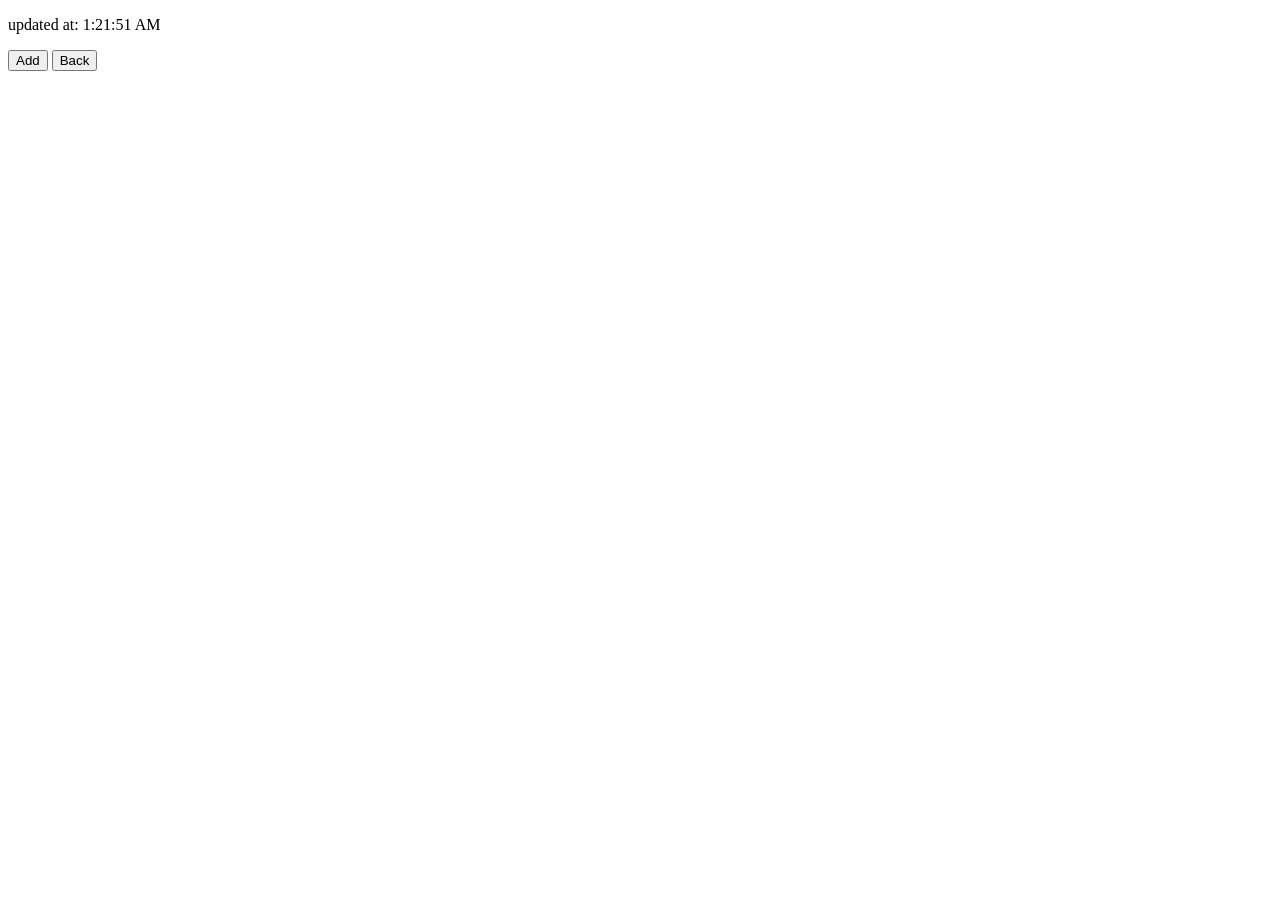
==== writer.html @ 24eaaa22 "lab1 completed" ====
<!DOCTYPE html>
<html lang="en">

<head>
    <meta charset="UTF-8">
    <meta name="viewport" content="width=device-width, initial-scale=1.0">
    <title>Writer.html</title>
    <link rel="stylesheet" href="./css/style.css">
</head>

<body>
    <div class="timeDiv"></div>
    <p id="time"></p>
    </div>

    <div id="notesContainer"></div>
    <button type="button" id="addNotes">Add</button>
    <button id="backButton">Back</button>

</body>
<script src="js/script.js"></script>
<script src="js/writer.js"></script>



</html>
---- css/style.css ----
.note-container {
	display: flex;
	justify-content: start;
	margin: 2px;
}

.note-container textarea {
	/* word-wrap: normal; */
	width: 500px;
	height: 100px;
}

.note-container button {
	margin-left: 2px;
	align-items: center;
}
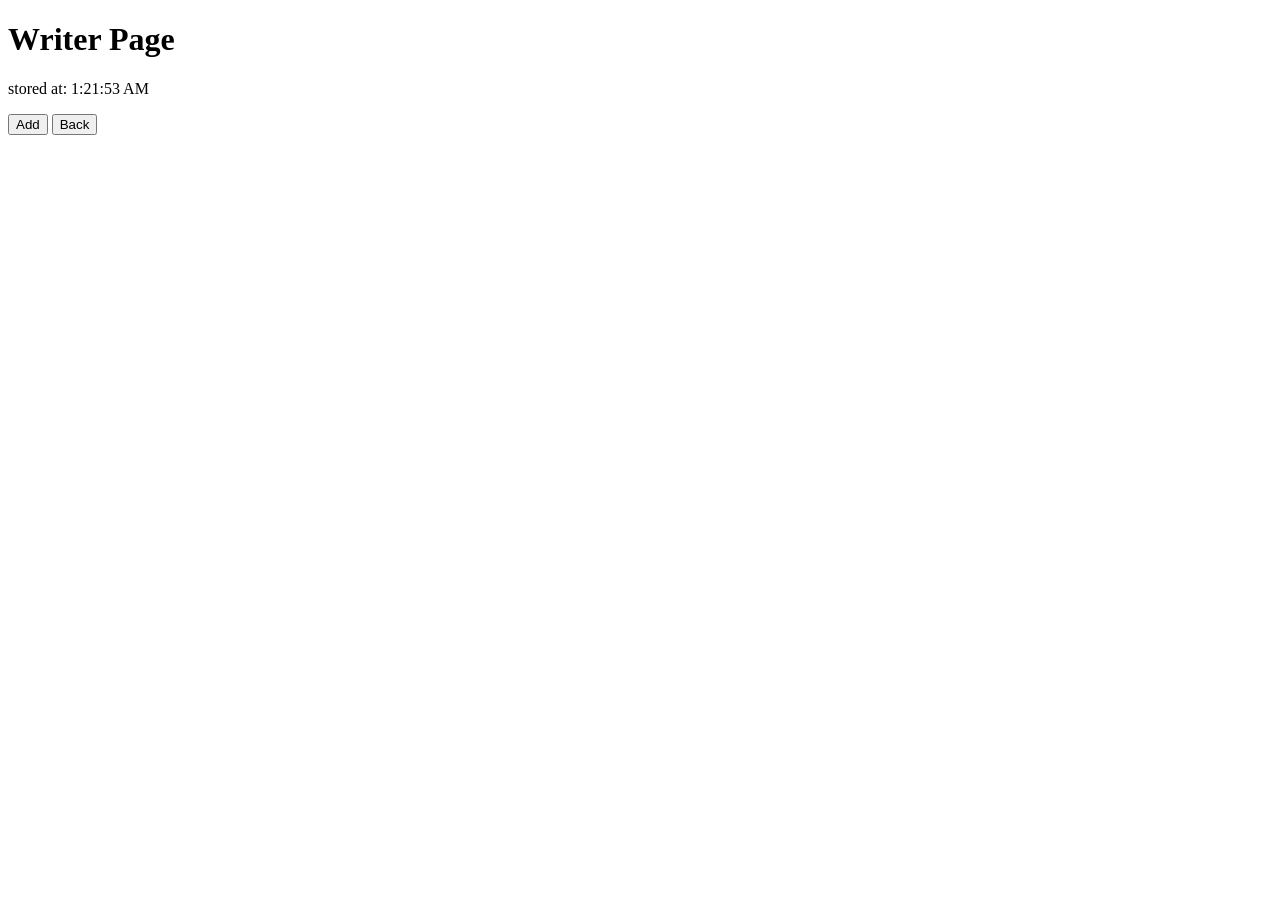
==== commit a4a912bc: "Added title for two pages" ====
--- a/writer.html
+++ b/writer.html
@@ -9,6 +9,7 @@
 </head>
 
 <body>
+    <h1>Writer Page</h1>
     <div class="timeDiv"></div>
     <p id="time"></p>
     </div>
--- a/css/style.css
+++ b/css/style.css
@@ -5,7 +5,6 @@
 }
 
 .note-container textarea {
-	/* word-wrap: normal; */
 	width: 500px;
 	height: 100px;
 }
@@ -14,3 +13,8 @@
 	margin-left: 2px;
 	align-items: center;
 }
+
+.text-container textarea {
+	width: 500px;
+	height: 100px;
+}
